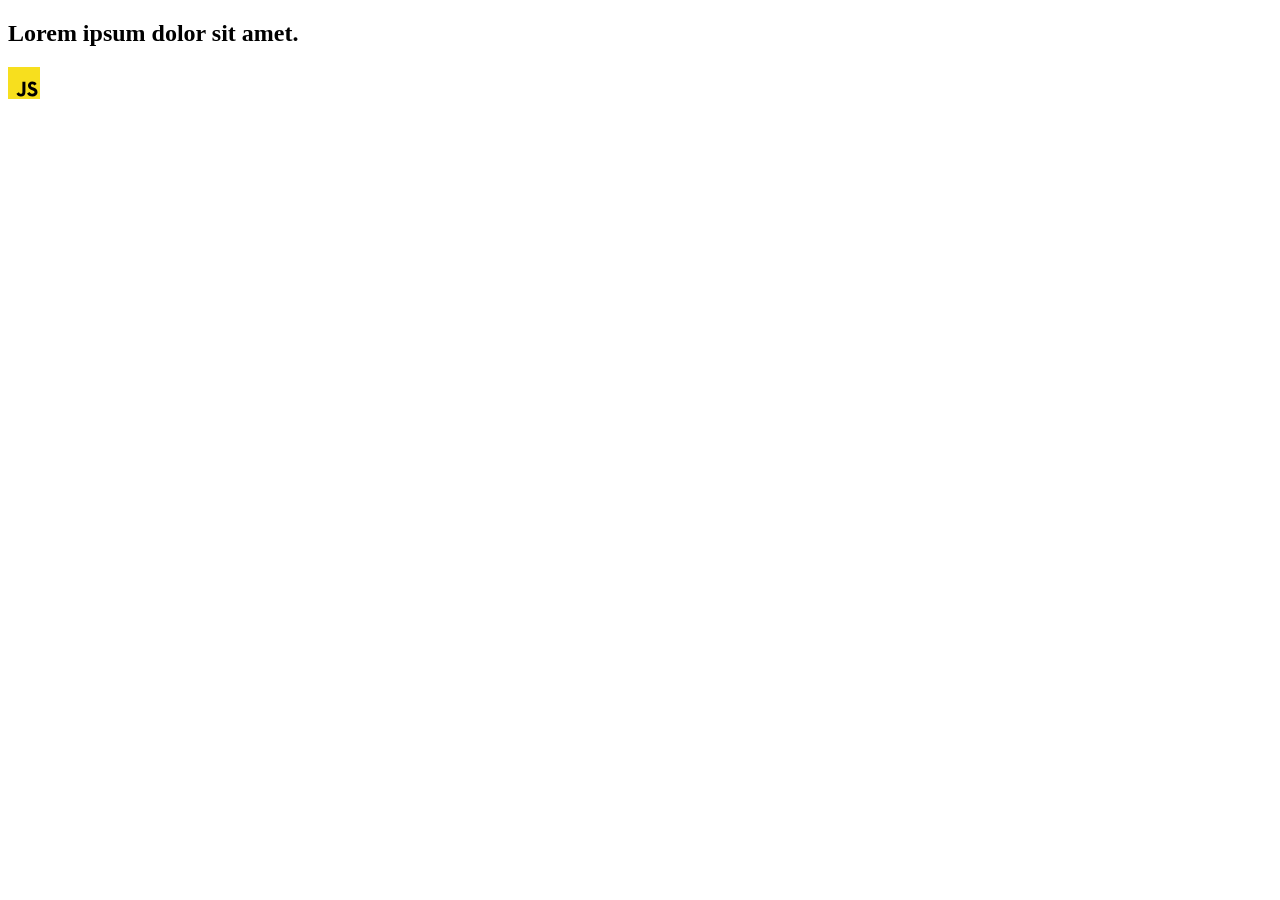
==== src/index.html @ 9ee9c2a7 "Initial commit" ====
<!DOCTYPE html>
<html lang="en">
  <head>
    <meta charset="UTF-8" />
    <link rel="icon" type="image/svg+xml" href="/favicon.svg" />
    <meta name="viewport" content="width=device-width, initial-scale=1.0" />
    <title>Vanilla App Template</title>
    <link rel="stylesheet" href="./css/styles.css" />
  </head>
  <body>
    <load ="partials/header.html" />

    <section>
      <h1>Lorem ipsum dolor sit amet.</h1>
      <!-- Path to images as from index.html file -->
      <img src="./img/javascript.svg" alt="" />
    </section>

    <!-- Loads the specified .html file -->
    <load ="partials/vite-promo.html" />

    <script type="module" src="./main.js"></script>
  </body>
</html>
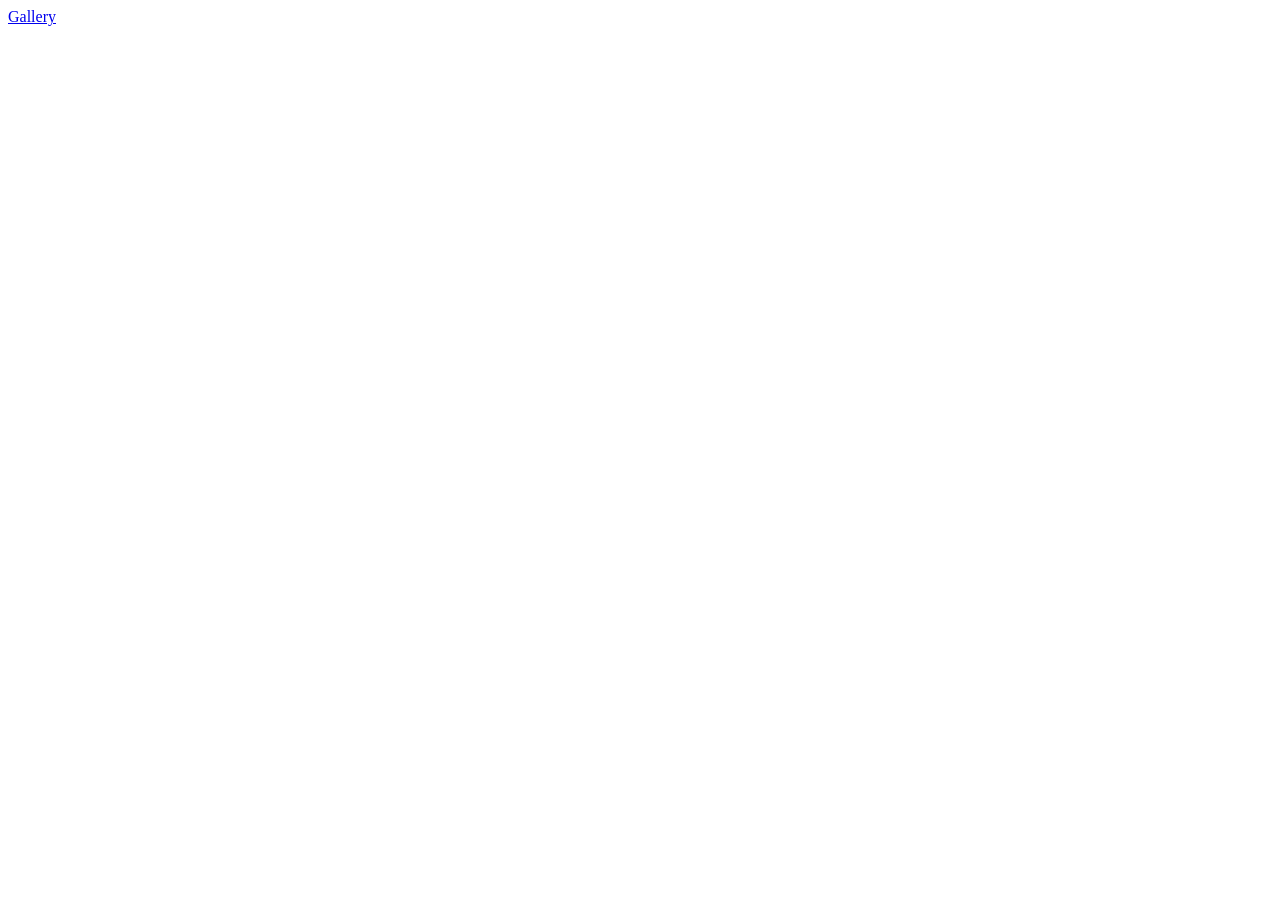
==== commit b370a56c: "3" ====
--- a/src/index.html
+++ b/src/index.html
@@ -8,17 +8,6 @@
     <link rel="stylesheet" href="./css/styles.css" />
   </head>
   <body>
-    <load ="partials/header.html" />
-
-    <section>
-      <h1>Lorem ipsum dolor sit amet.</h1>
-      <!-- Path to images as from index.html file -->
-      <img src="./img/javascript.svg" alt="" />
-    </section>
-
-    <!-- Loads the specified .html file -->
-    <load ="partials/vite-promo.html" />
-
-    <script type="module" src="./main.js"></script>
+    <a href="./1-gallery.html">Gallery</a>
   </body>
 </html>
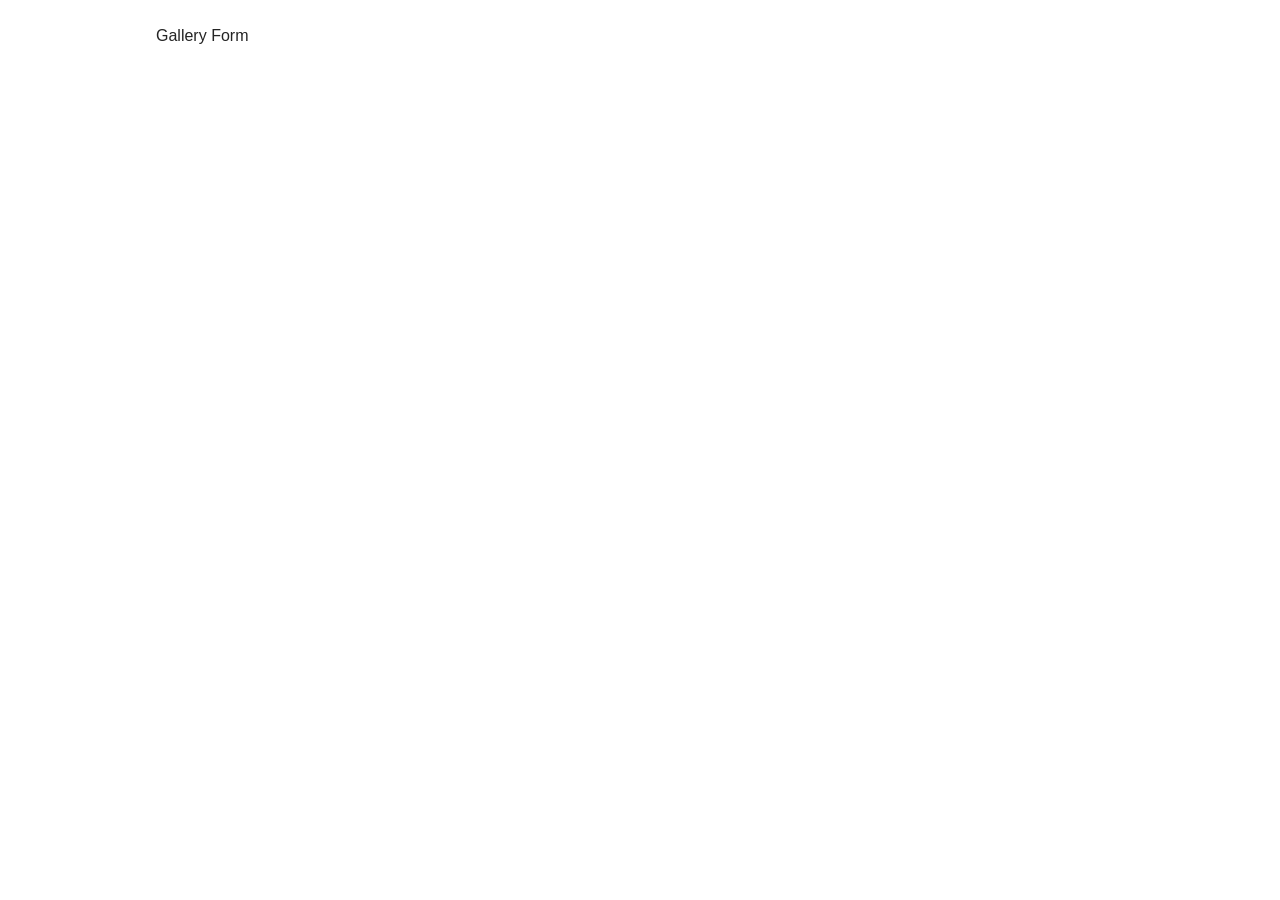
==== commit e8ebcfa0: "12" ====
--- a/src/index.html
+++ b/src/index.html
@@ -4,10 +4,12 @@
     <meta charset="UTF-8" />
     <link rel="icon" type="image/svg+xml" href="/favicon.svg" />
     <meta name="viewport" content="width=device-width, initial-scale=1.0" />
-    <title>Vanilla App Template</title>
+    <title>My HW</title>
     <link rel="stylesheet" href="./css/styles.css" />
   </head>
   <body>
-    <a href="./1-gallery.html">Gallery</a>
+    <div>
+      <a href="./1-gallery.html">Gallery</a> <a href="./2-form.html">Form</a>
+    </div>
   </body>
 </html>
--- a/src/css/styles.css
+++ b/src/css/styles.css
@@ -0,0 +1,181 @@
+/**
+  |============================
+  | include css partials with
+  | default @import url()
+  |============================
+*/
+@import url('./reset.css');
+@import url('./vite-promo.css');
+@import url('./header.css');
+
+:root {
+  font-family: Inter, Avenir, Helvetica, Arial, sans-serif;
+  font-size: 16px;
+  line-height: 24px;
+  font-weight: 400;
+
+  color: #242424;
+  background-color: rgba(255, 255, 255, 0.87);
+
+  font-synthesis: none;
+  text-rendering: optimizeLegibility;
+  -webkit-font-smoothing: antialiased;
+  -moz-osx-font-smoothing: grayscale;
+  -webkit-text-size-adjust: 100%;
+}
+
+body {
+  width: 1440px;
+  padding: 24px 156px;
+  margin: 0;
+}
+
+ul {
+  list-style-type: none;
+}
+
+.gallery {
+  display: flex;
+  align-items: flex-start;
+  justify-content: center;
+  flex-direction: column;
+  align-content: center;
+  flex-wrap: wrap;
+  gap: 24px;
+  height: 648px;
+  padding: 0;
+  margin: auto;
+}
+
+.gallery-item {
+  width: 360px;
+  height: 200px;
+  transition: transform 250ms linear;
+}
+.gallery-image {
+  height: 100%;
+  width: 100%;
+}
+
+.gallery-item:hover,
+.gallery-item:focus {
+  transform: scale(1.04);
+  cursor: pointer;
+}
+
+.feedback-form {
+  width: 408px;
+  height: 296px;
+}
+
+.form-container {
+  padding: 24px;
+  display: inline-flex;
+  flex-direction: column;
+  justify-content: flex-start;
+  width: 360px;
+  height: 72px;
+}
+
+.email {
+  display: inline-flex;
+  flex-direction: column;
+  justify-content: flex-start;
+  gap: 8px;
+  margin-bottom: 8px;
+  color: #2e2f42;
+  font-family: Montserrat;
+  letter-spacing: 0.02em;
+}
+
+.message {
+  display: inline-flex;
+  flex-direction: column;
+  justify-content: flex-start;
+  gap: 8px;
+  color: #2e2f42;
+  font-family: Montserrat;
+  letter-spacing: 0.02em;
+  margin-bottom: 16px;
+}
+
+.email-input {
+  width: 360px;
+  height: 40px;
+  border-radius: 4px;
+  border: 1px solid #808080;
+}
+.message-input {
+  width: 360px;
+  height: 80px;
+  border-radius: 4px;
+  border: 1px solid #808080;
+}
+
+.email-input:hover,
+.email-input:focus,
+.message-input:hover,
+.message-input:focus {
+  border: 1px solid #000;
+}
+
+.email-input:active,
+.message-input:active {
+  border: 1px solid #808080;
+}
+
+.btn-submit {
+  display: inline-block;
+  align-self: flex-start;
+  width: 95px;
+  height: 40px;
+  padding: 8px 16px;
+  color: #fff;
+  font-family: Montserrat;
+  font-weight: 500;
+  border-radius: 8px;
+  background: #4e75ff;
+  border: none;
+  line-height: 1.5;
+  letter-spacing: 0.04em;
+  transition: background-color 250ms linear;
+}
+
+.btn-submit:hover,
+.btn-submit:focus {
+  background-color: #6c8cff;
+}
+
+.navigation {
+  display: flex;
+  align-self: center;
+  height: 20px;
+  width: 60px;
+  padding: 8px;
+  color: #fff;
+  font-family: Montserrat;
+  font-weight: 500;
+  border-radius: 8px;
+  background: #4e75ff;
+  border: none;
+  line-height: 1.5;
+  letter-spacing: 0.04em;
+  transition: background-color 250ms linear;
+}
+
+.navigation:hover,
+.navigation:focus {
+  background-color: #6c8cff;
+}
+
+.main-nav {
+  justify-content: center;
+  align-items: center;
+}
+
+.nav-container {
+  display: flex;
+  gap: 8px;
+  justify-content: center;
+  flex-direction: column;
+}
